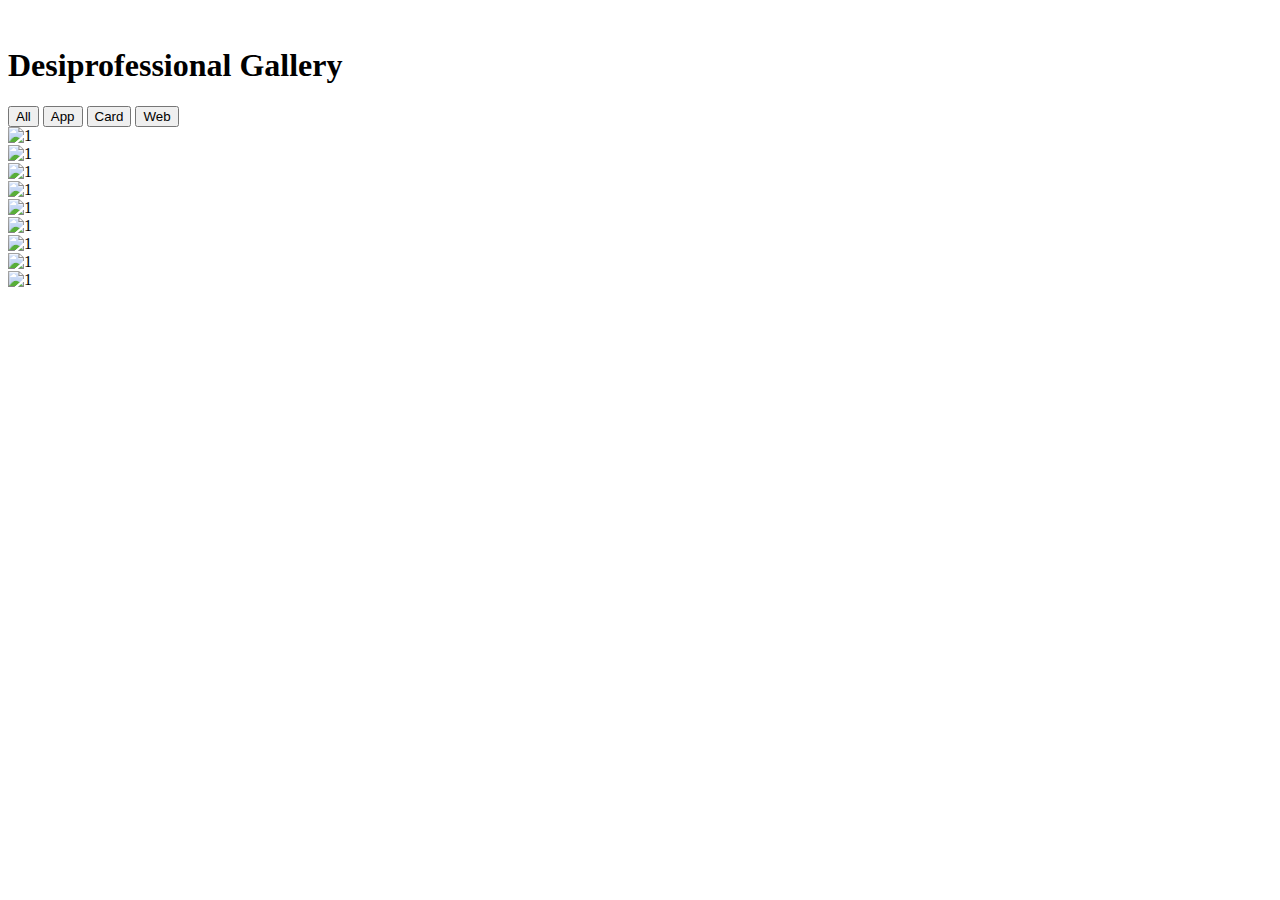
==== index.html @ d295e95b "Added about page and h1 in index" ====
<!DOCTYPE html>
<html lang="en">
<head>
    <meta charset="UTF-8">
    <meta name="viewport" content="width=device-width, initial-scale=1.0">
    <title>Document</title>

    <link rel="stylesheet" href="./assets/css/bootstrap.min.css">
    <link rel="stylesheet" href="./assets/css/style.css">
</head>
<body>
    
    <div class="loader">
        <img src="https://wpamelia.com/wp-content/uploads/2018/11/ezgif-2-6d0b072c3d3f.gif" alt="">
    </div>

    <h1 class="my-5 text-center">Desiprofessional Gallery</h1>

    <main>
        <section class="portfolio">
            <div class="button-group filter-button-group my-5 text-center">
                <button data-filter="*" class="active">All</button>
                <button data-filter=".filter-app">App</button>
                <button data-filter=".filter-card">Card</button>
                <button data-filter=".filter-web">Web</button>
              </div>
            <div class="container">
                <div class="row grid gy-4">
                    <div class="col-lg-4 filter-app">
                        <div class="portfolio-item">
                            <img src="https://bootstrapmade.com/demo/templates/Laura/assets/img/portfolio/portfolio-1.jpg" alt="1" class="img-fluid">
                        </div>
                    </div>
                    <div class="col-lg-4 filter-card">
                        <div class="portfolio-item">
                            <img src="https://bootstrapmade.com/demo/templates/Laura/assets/img/portfolio/portfolio-2.jpg" alt="1" class="img-fluid">
                        </div>
                    </div>
                    <div class="col-lg-4 filter-web">
                        <div class="portfolio-item">
                            <img src="https://bootstrapmade.com/demo/templates/Laura/assets/img/portfolio/portfolio-3.jpg" alt="1" class="img-fluid">
                        </div>
                    </div>
                    <div class="col-lg-4 filter-web">
                        <div class="portfolio-item">
                            <img src="https://bootstrapmade.com/demo/templates/Laura/assets/img/portfolio/portfolio-4.jpg" alt="1" class="img-fluid">
                        </div>
                    </div>
                    <div class="col-lg-4 filter-app">
                        <div class="portfolio-item">
                            <img src="https://bootstrapmade.com/demo/templates/Laura/assets/img/portfolio/portfolio-5.jpg" alt="1" class="img-fluid">
                        </div>
                    </div>
                    <div class="col-lg-4 filter-web">
                        <div class="portfolio-item">
                            <img src="https://bootstrapmade.com/demo/templates/Laura/assets/img/portfolio/portfolio-6.jpg" alt="1" class="img-fluid">
                        </div>
                    </div>
                    <div class="col-lg-4 filter-card">
                        <div class="portfolio-item">
                            <img src="https://bootstrapmade.com/demo/templates/Laura/assets/img/portfolio/portfolio-7.jpg" alt="1" class="img-fluid">
                        </div>
                    </div>
                    <div class="col-lg-4 filter-web">
                        <div class="portfolio-item">
                            <img src="https://bootstrapmade.com/demo/templates/Laura/assets/img/portfolio/portfolio-8.jpg" alt="1" class="img-fluid">
                        </div>
                    </div>
                    <div class="col-lg-4 filter-app">
                        <div class="portfolio-item">
                            <img src="https://bootstrapmade.com/demo/templates/Laura/assets/img/portfolio/portfolio-9.jpg" alt="1" class="img-fluid">
                        </div>
                    </div>
                </div>
            </div>
        </section>
    </main>

    <script src="./assets/js/jquery-3.7.1.min.js"></script>
    <script src="./assets/js/bootstrap.bundle.min.js"></script>
    <script src="https://unpkg.com/isotope-layout@3/dist/isotope.pkgd.min.js"></script>

    <script>
        var $grid = $('.grid').isotope({
            
        });
        // filter items on button click
        $('.filter-button-group').on('click', 'button', function () {
            var filterValue = $(this).attr('data-filter');
            $grid.isotope({ filter: filterValue });
        });

        $(document).ready(function(){
            $(".filter-button-group button").on('click', function(){
                $("button").removeClass("active");
                $(this).addClass("active");
            })
        });
        
        $(window).on('load', function(){
            $('.loader').delay(3000).fadeOut();
        })
    </script>
</body>
</html>
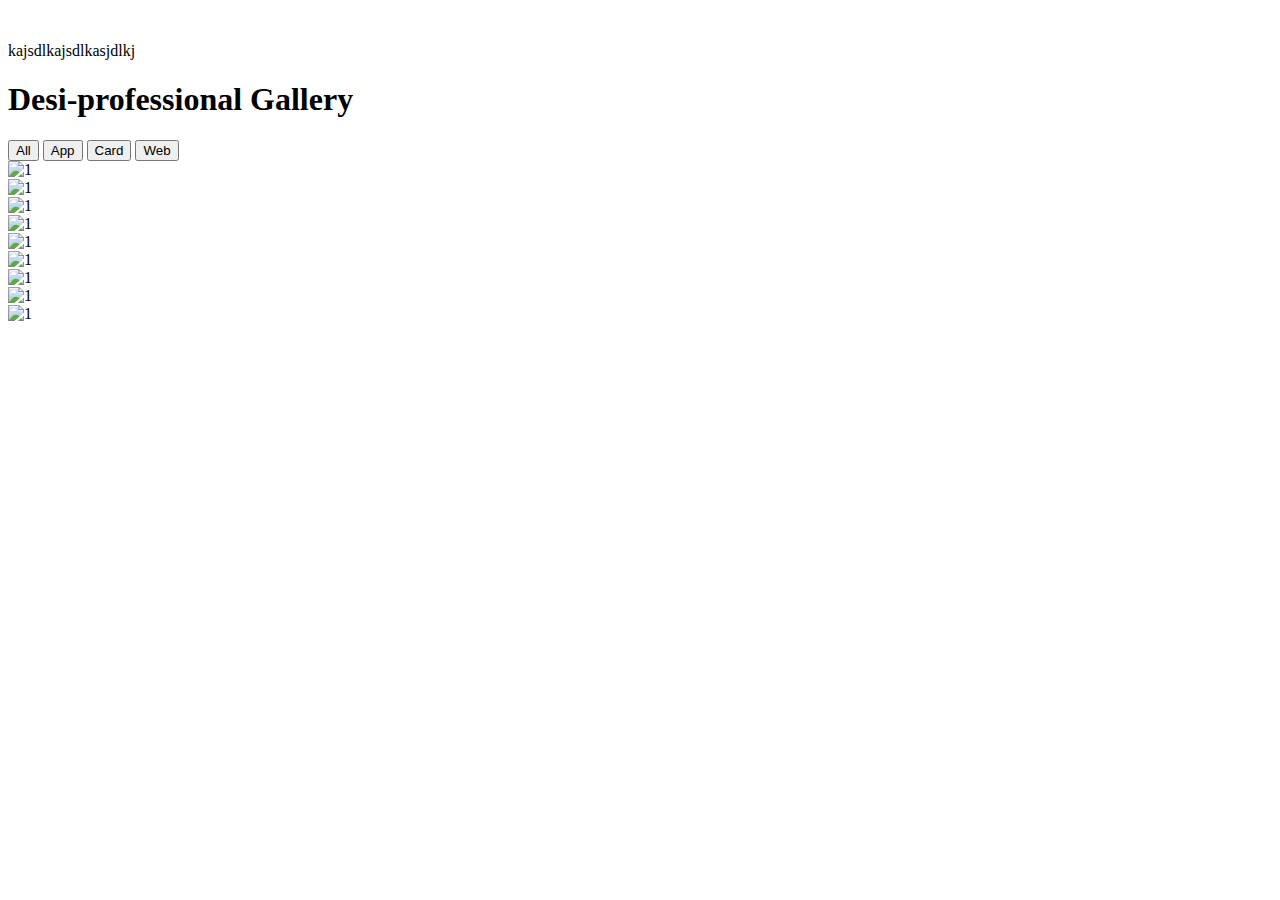
==== commit 1fc43dd3: "Added ekaur.html file" ====
--- a/index.html
+++ b/index.html
@@ -14,7 +14,10 @@
         <img src="https://wpamelia.com/wp-content/uploads/2018/11/ezgif-2-6d0b072c3d3f.gif" alt="">
     </div>
 
-    <h1 class="my-5 text-center">Desiprofessional Gallery</h1>
+    <p>kajsdlkajsdlkasjdlkj</p>
+
+
+    <h1 class="my-5 text-center">Desi-professional Gallery</h1>
 
     <main>
         <section class="portfolio">
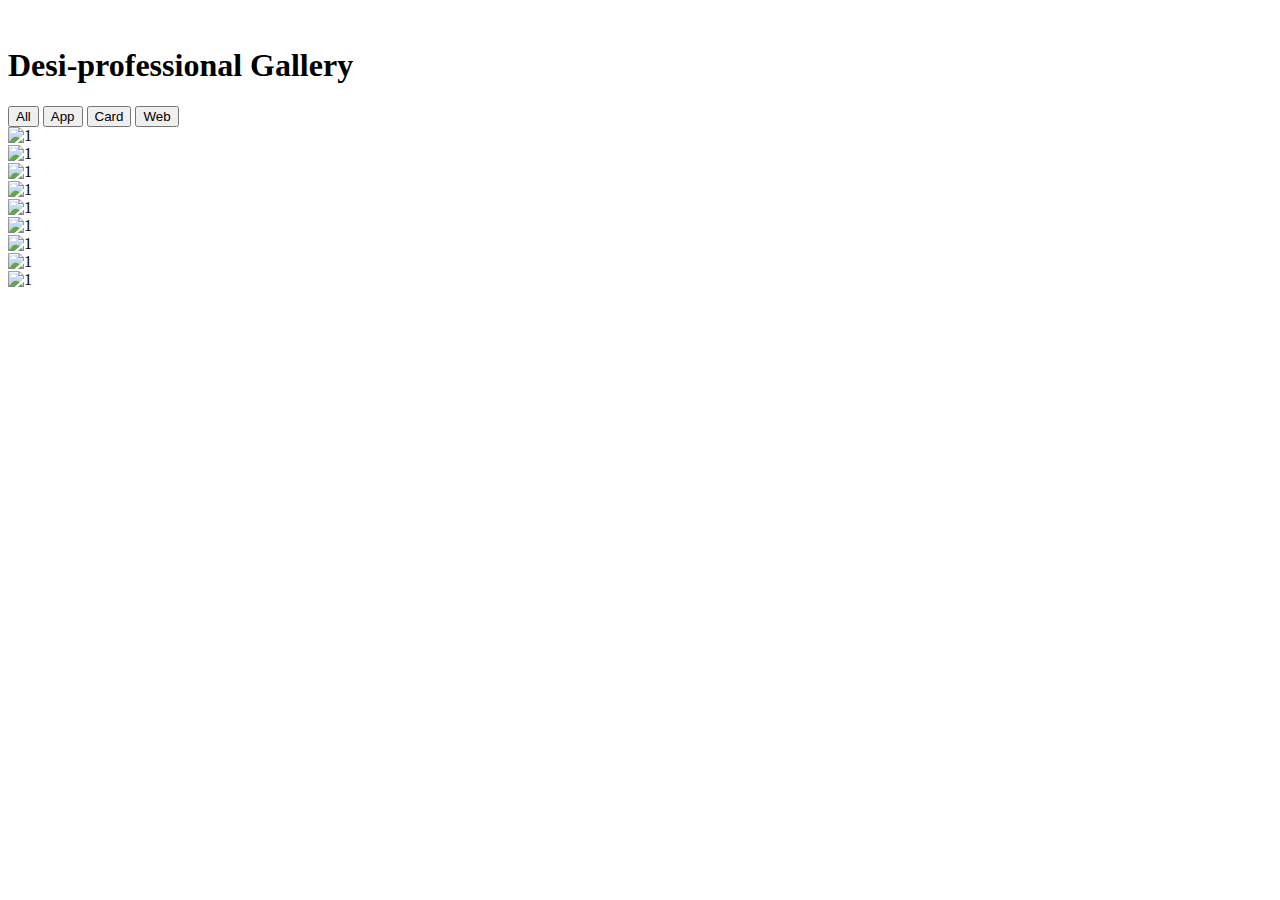
==== commit 7a5b041f: "made contact page" ====
--- a/index.html
+++ b/index.html
@@ -13,10 +13,7 @@
     <div class="loader">
         <img src="https://wpamelia.com/wp-content/uploads/2018/11/ezgif-2-6d0b072c3d3f.gif" alt="">
     </div>
-
-    <p>kajsdlkajsdlkasjdlkj</p>
-
-
+    
     <h1 class="my-5 text-center">Desi-professional Gallery</h1>
 
     <main>
